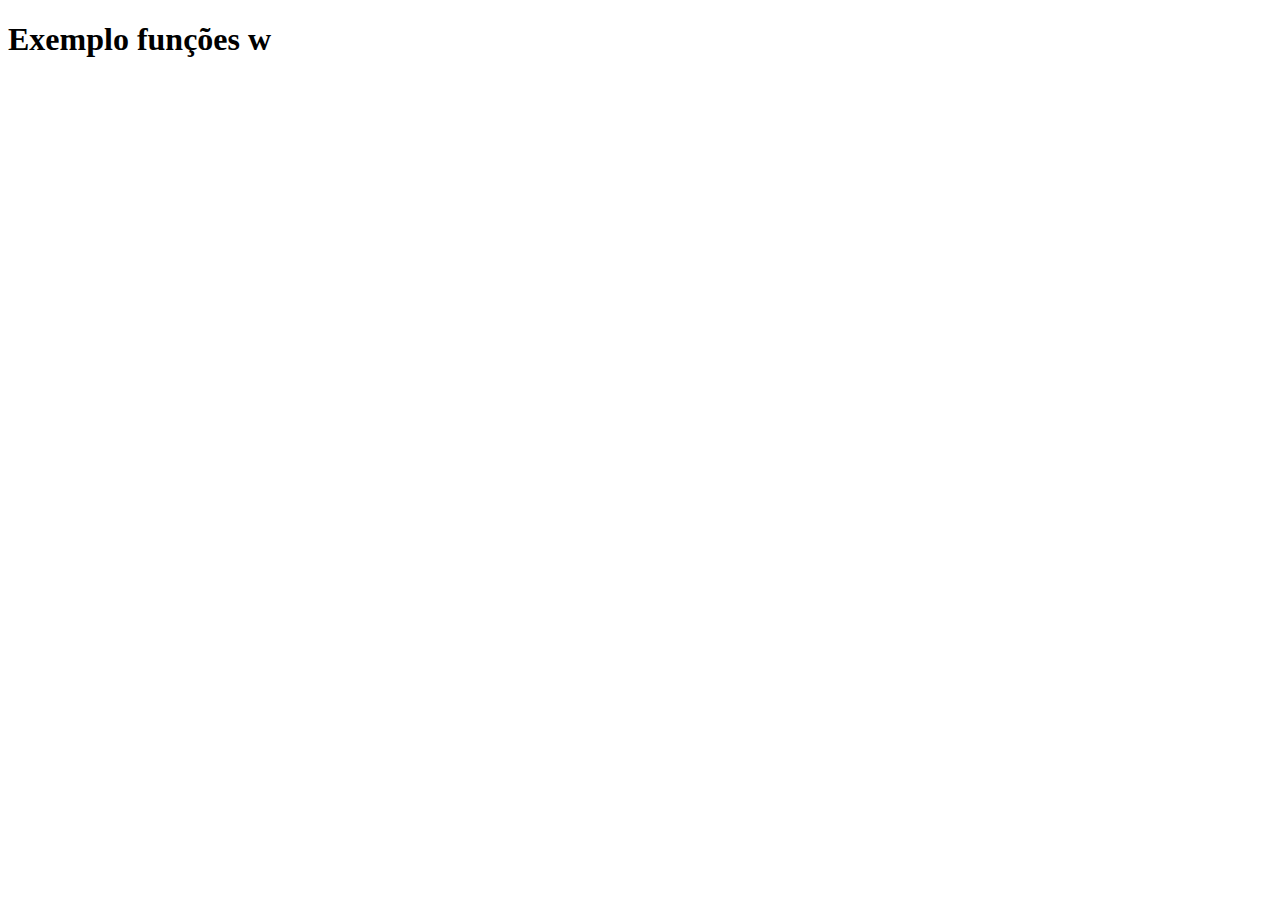
==== index.html @ 216d5c92 "html 1" ====
<!DOCTYPE html>
<html lang="en">
<head>
    <meta charset="UTF-8">
    <meta http-equiv="X-UA-Compatible" content="IE=edge">
    <meta name="viewport" content="width=device-width, initial-scale=1.0">
    <title>Exmplo functions</title>
</head>
<body>
    <h1>Exemplo funções w</h1>
    
</body>
</html>
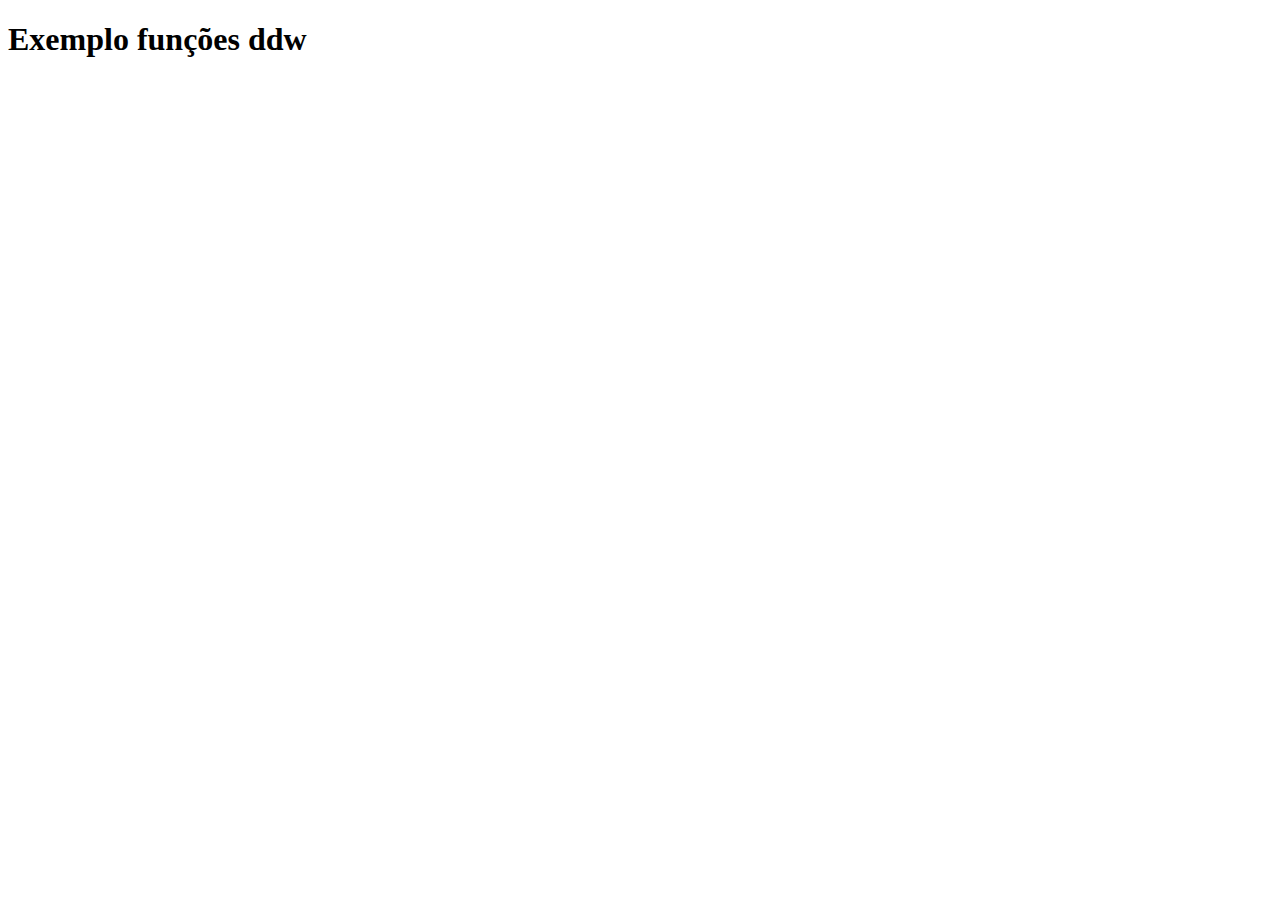
==== commit ae176aa3: "5" ====
--- a/index.html
+++ b/index.html
@@ -7,7 +7,7 @@
     <title>Exmplo functions</title>
 </head>
 <body>
-    <h1>Exemplo funções w</h1>
+    <h1>Exemplo funções ddw</h1>
     
 </body>
 </html>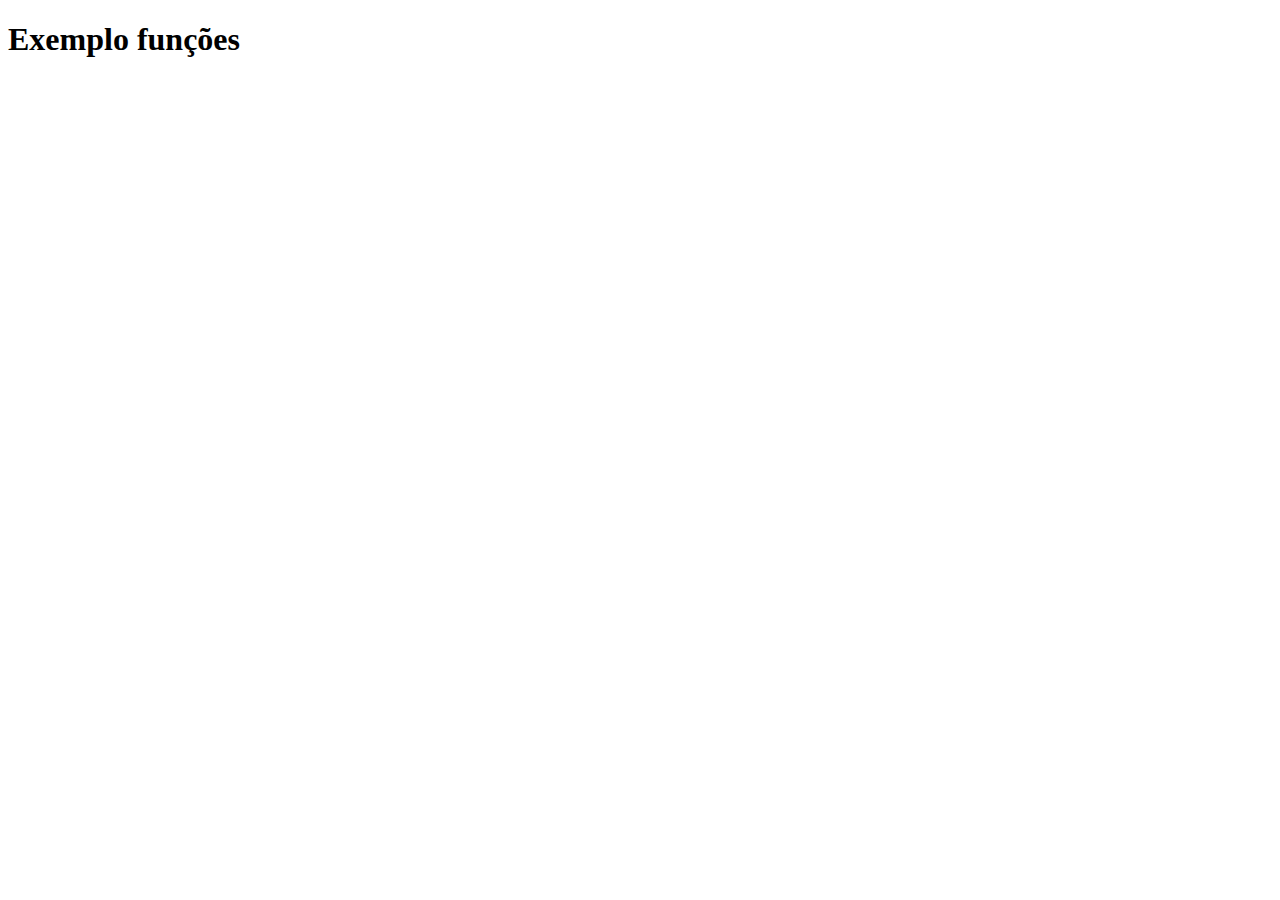
==== commit 7ec88d37: "main" ====
--- a/index.html
+++ b/index.html
@@ -4,10 +4,11 @@
     <meta charset="UTF-8">
     <meta http-equiv="X-UA-Compatible" content="IE=edge">
     <meta name="viewport" content="width=device-width, initial-scale=1.0">
-    <title>Exmplo functions</title>
+    <title>Exmplo function</title>
+    <script type="text/javascript" src="script.js"></script>
 </head>
 <body>
-    <h1>Exemplo funções ddw</h1>
+    <h1>Exemplo funções</h1>
     
 </body>
 </html>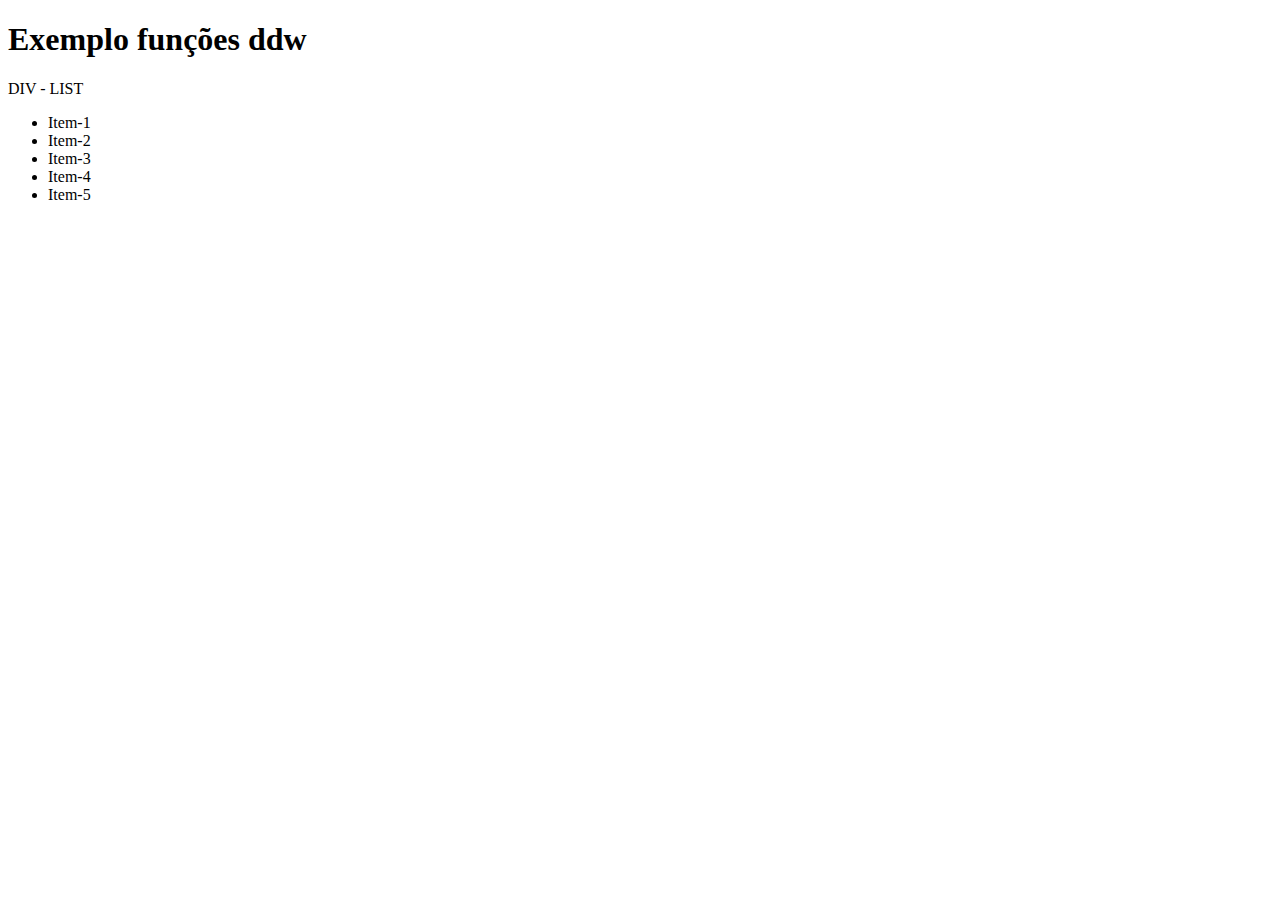
==== commit e8a65a97: "Funções2" ====
--- a/index.html
+++ b/index.html
@@ -4,11 +4,22 @@
     <meta charset="UTF-8">
     <meta http-equiv="X-UA-Compatible" content="IE=edge">
     <meta name="viewport" content="width=device-width, initial-scale=1.0">
-    <title>Exmplo function</title>
-    <script type="text/javascript" src="script.js"></script>
+    <title>Exmplo functionsss</title>
+    <script src="js/script.js" defer></script>
 </head>
-<body>
-    <h1>Exemplo funções</h1>
+<body onload = "soma()">
+    <h1>Exemplo funções ddw</h1>
+    
+    <div id="div-box">
+        DIV - LIST
+        <ul>
+            <li>Item-1</li>
+            <li>Item-2</li>
+            <li>Item-3</li>
+            <li>Item-4</li>
+            <li>Item-5</li>
+        </ul>
+    </div>
     
 </body>
 </html>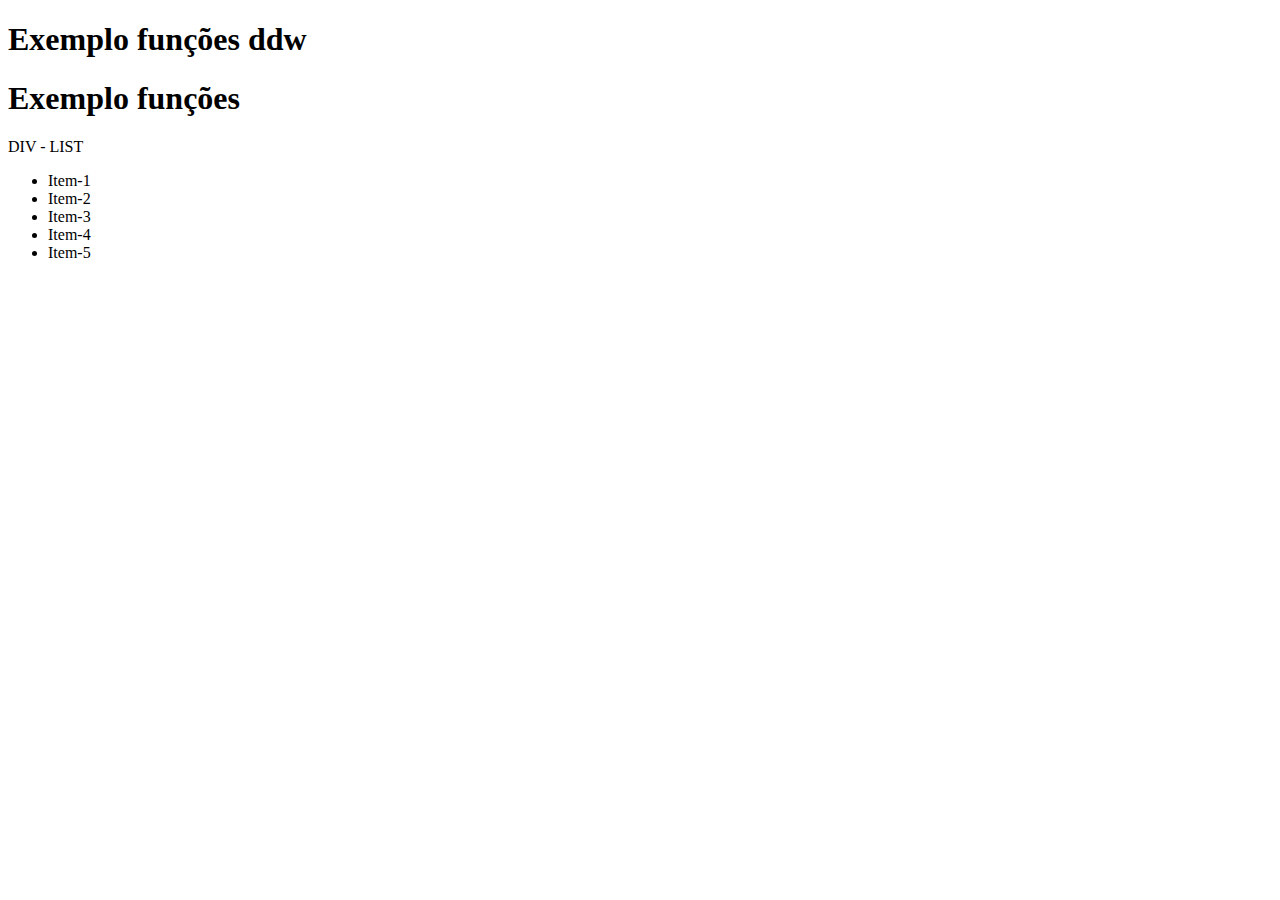
==== commit 418e9ac1: "Merge branch 'main' into rm550187" ====
--- a/index.html
+++ b/index.html
@@ -4,11 +4,19 @@
     <meta charset="UTF-8">
     <meta http-equiv="X-UA-Compatible" content="IE=edge">
     <meta name="viewport" content="width=device-width, initial-scale=1.0">
+
     <title>Exmplo functionsss</title>
     <script src="js/script.js" defer></script>
 </head>
 <body onload = "soma()">
     <h1>Exemplo funções ddw</h1>
+
+    <title>Exmplo function</title>
+    <script type="text/javascript" src="script.js"></script>
+</head>
+<body>
+    <h1>Exemplo funções</h1>
+
     
     <div id="div-box">
         DIV - LIST
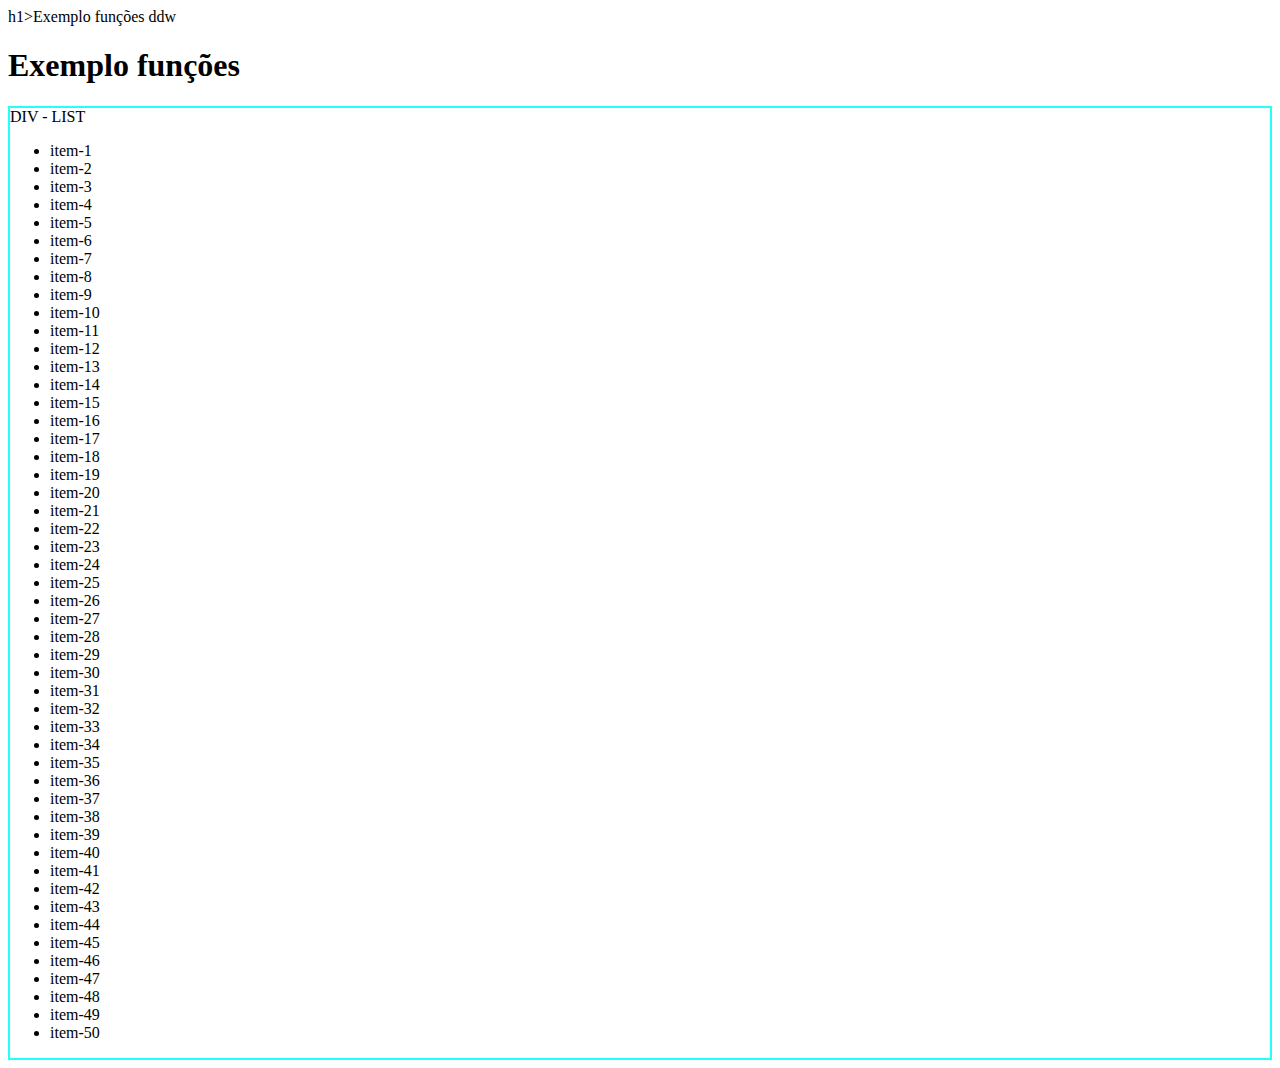
==== commit 19614e6e: "css com js e html" ====
--- a/index.html
+++ b/index.html
@@ -1,5 +1,5 @@
 <!DOCTYPE html>
-<html lang="en">
+<html lang="pt-br">
 <head>
     <meta charset="UTF-8">
     <meta http-equiv="X-UA-Compatible" content="IE=edge">
@@ -8,11 +8,24 @@
     <title>Exmplo functionsss</title>
     <script src="js/script.js" defer></script>
 </head>
-<body onload = "soma()">
-    <h1>Exemplo funções ddw</h1>
+<!-- <body onload = "soma()" -->
+    h1>Exemplo funções ddw</h1>
 
     <title>Exmplo function</title>
     <script type="text/javascript" src="script.js"></script>
+    <style>
+        
+
+            #div-box{
+                border: 2px solid #2fff
+            }
+
+        
+
+        
+
+        
+    </style>
 </head>
 <body>
     <h1>Exemplo funções</h1>
@@ -20,13 +33,60 @@
     
     <div id="div-box">
         DIV - LIST
-        <ul>
-            <li>Item-1</li>
-            <li>Item-2</li>
-            <li>Item-3</li>
-            <li>Item-4</li>
-            <li>Item-5</li>
-        </ul>
+      <ul>
+        <li>item-1</li>
+        <li>item-2</li>
+        <li>item-3</li>
+        <li>item-4</li>
+        <li>item-5</li>
+        <li>item-6</li>
+        <li>item-7</li>
+        <li>item-8</li>
+        <li>item-9</li>
+        <li>item-10</li>
+        <li>item-11</li>
+        <li>item-12</li>
+        <li>item-13</li>
+        <li>item-14</li>
+        <li>item-15</li>
+        <li>item-16</li>
+        <li>item-17</li>
+        <li>item-18</li>
+        <li>item-19</li>
+        <li>item-20</li>
+        <li>item-21</li>
+        <li>item-22</li>
+        <li>item-23</li>
+        <li>item-24</li>
+        <li>item-25</li>
+        <li>item-26</li>
+        <li>item-27</li>
+        <li>item-28</li>
+        <li>item-29</li>
+        <li>item-30</li>
+        <li>item-31</li>
+        <li>item-32</li>
+        <li>item-33</li>
+        <li>item-34</li>
+        <li>item-35</li>
+        <li>item-36</li>
+        <li>item-37</li>
+        <li>item-38</li>
+        <li>item-39</li>
+        <li>item-40</li>
+        <li>item-41</li>
+        <li>item-42</li>
+        <li>item-43</li>
+        <li>item-44</li>
+        <li>item-45</li>
+        <li>item-46</li>
+        <li>item-47</li>
+        <li>item-48</li>
+        <li>item-49</li>
+        <li>item-50</li>
+      </ul>
+      
+      
     </div>
     
 </body>
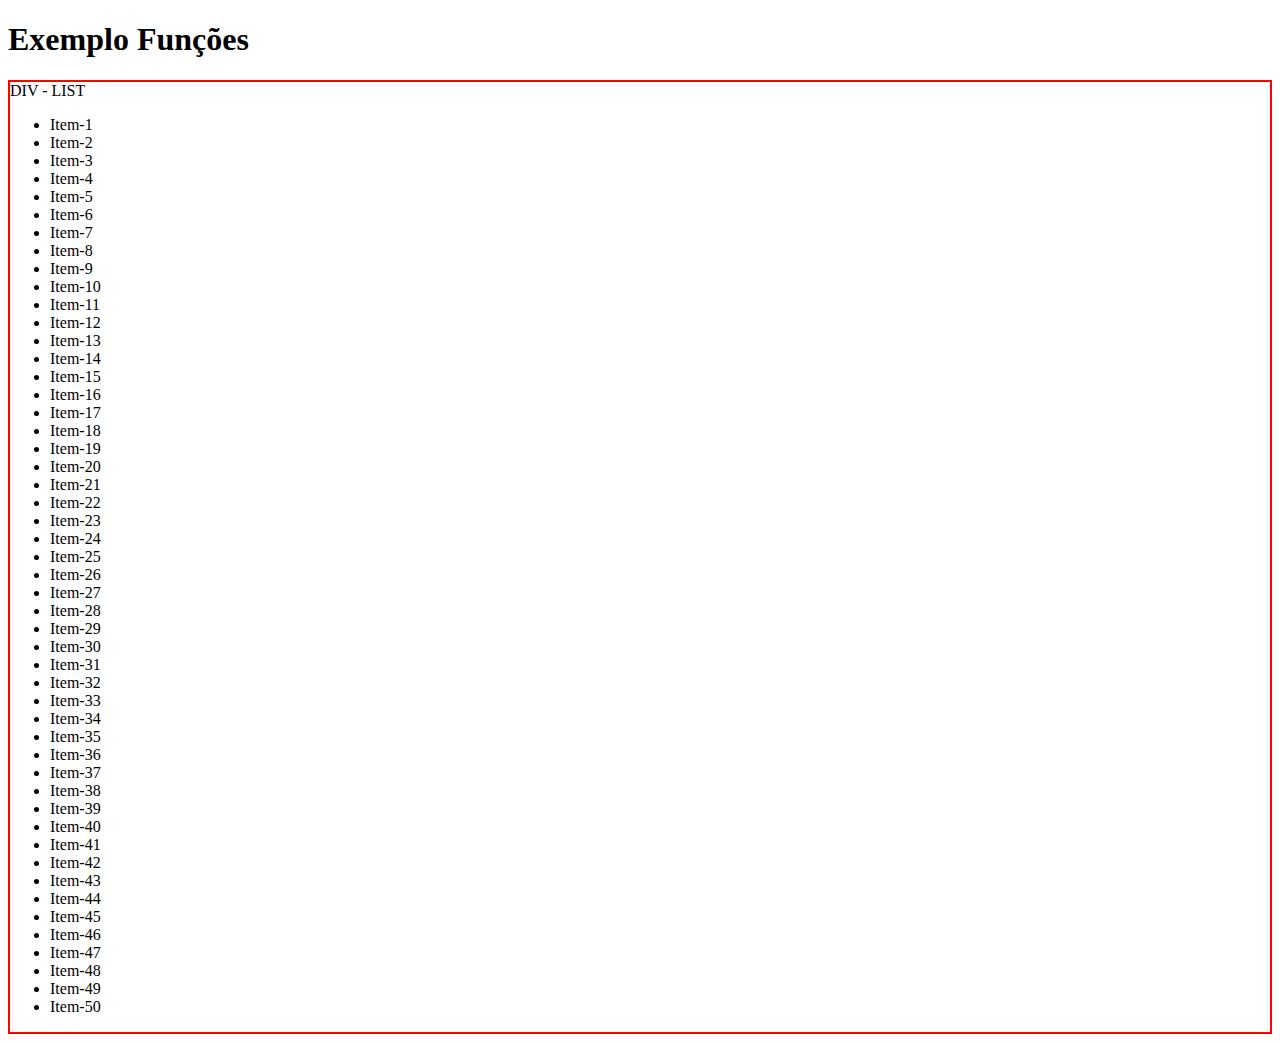
==== commit 7e2b254e: "signin js e html" ====
--- a/index.html
+++ b/index.html
@@ -1,93 +1,85 @@
-<!DOCTYPE html>
-<html lang="pt-br">
-<head>
-    <meta charset="UTF-8">
-    <meta http-equiv="X-UA-Compatible" content="IE=edge">
-    <meta name="viewport" content="width=device-width, initial-scale=1.0">
+<!Doctype html>
+<html lang="pt-br" dir="ltr">
+	<head>
+		<meta charset="UTF-8">
+		<meta name="viewport" content="width=device-width, initial-scale=1.0">
+		<title>EXEMPLO FUNCTIONS</title>
 
-    <title>Exmplo functionsss</title>
-    <script src="js/script.js" defer></script>
-</head>
-<!-- <body onload = "soma()" -->
-    h1>Exemplo funções ddw</h1>
+		<script src="./js/script.js" defer></script>
 
-    <title>Exmplo function</title>
-    <script type="text/javascript" src="script.js"></script>
-    <style>
-        
+		<style>
+			#div-box{
+				border: 2px solid #ff0000;
+			}
 
-            #div-box{
-                border: 2px solid #2fff
-            }
 
-        
 
-        
+		</style>
 
-        
-    </style>
-</head>
-<body>
-    <h1>Exemplo funções</h1>
+	</head>
+	<body>
+		<h1>Exemplo Funções</h1>
 
-    
-    <div id="div-box">
-        DIV - LIST
-      <ul>
-        <li>item-1</li>
-        <li>item-2</li>
-        <li>item-3</li>
-        <li>item-4</li>
-        <li>item-5</li>
-        <li>item-6</li>
-        <li>item-7</li>
-        <li>item-8</li>
-        <li>item-9</li>
-        <li>item-10</li>
-        <li>item-11</li>
-        <li>item-12</li>
-        <li>item-13</li>
-        <li>item-14</li>
-        <li>item-15</li>
-        <li>item-16</li>
-        <li>item-17</li>
-        <li>item-18</li>
-        <li>item-19</li>
-        <li>item-20</li>
-        <li>item-21</li>
-        <li>item-22</li>
-        <li>item-23</li>
-        <li>item-24</li>
-        <li>item-25</li>
-        <li>item-26</li>
-        <li>item-27</li>
-        <li>item-28</li>
-        <li>item-29</li>
-        <li>item-30</li>
-        <li>item-31</li>
-        <li>item-32</li>
-        <li>item-33</li>
-        <li>item-34</li>
-        <li>item-35</li>
-        <li>item-36</li>
-        <li>item-37</li>
-        <li>item-38</li>
-        <li>item-39</li>
-        <li>item-40</li>
-        <li>item-41</li>
-        <li>item-42</li>
-        <li>item-43</li>
-        <li>item-44</li>
-        <li>item-45</li>
-        <li>item-46</li>
-        <li>item-47</li>
-        <li>item-48</li>
-        <li>item-49</li>
-        <li>item-50</li>
-      </ul>
-      
-      
-    </div>
-    
-</body>
-</html>+		<!-- div>ul>li*5{Item-} -->
+
+		<div id="div-box">
+			DIV - LIST
+			
+
+			<ul>
+				<li>Item-1</li>
+				<li>Item-2</li>
+				<li>Item-3</li>
+				<li>Item-4</li>
+				<li>Item-5</li>
+				<li>Item-6</li>
+				<li>Item-7</li>
+				<li>Item-8</li>
+				<li>Item-9</li>
+				<li>Item-10</li>
+				<li>Item-11</li>
+				<li>Item-12</li>
+				<li>Item-13</li>
+				<li>Item-14</li>
+				<li>Item-15</li>
+				<li>Item-16</li>
+				<li>Item-17</li>
+				<li>Item-18</li>
+				<li>Item-19</li>
+				<li>Item-20</li>
+				<li>Item-21</li>
+				<li>Item-22</li>
+				<li>Item-23</li>
+				<li>Item-24</li>
+				<li>Item-25</li>
+				<li>Item-26</li>
+				<li>Item-27</li>
+				<li>Item-28</li>
+				<li>Item-29</li>
+				<li>Item-30</li>
+				<li>Item-31</li>
+				<li>Item-32</li>
+				<li>Item-33</li>
+				<li>Item-34</li>
+				<li>Item-35</li>
+				<li>Item-36</li>
+				<li>Item-37</li>
+				<li>Item-38</li>
+				<li>Item-39</li>
+				<li>Item-40</li>
+				<li>Item-41</li>
+				<li>Item-42</li>
+				<li>Item-43</li>
+				<li>Item-44</li>
+				<li>Item-45</li>
+				<li>Item-46</li>
+				<li>Item-47</li>
+				<li>Item-48</li>
+				<li>Item-49</li>
+				<li>Item-50</li>
+			</ul>
+
+		</div>
+
+	</body>
+</html>
